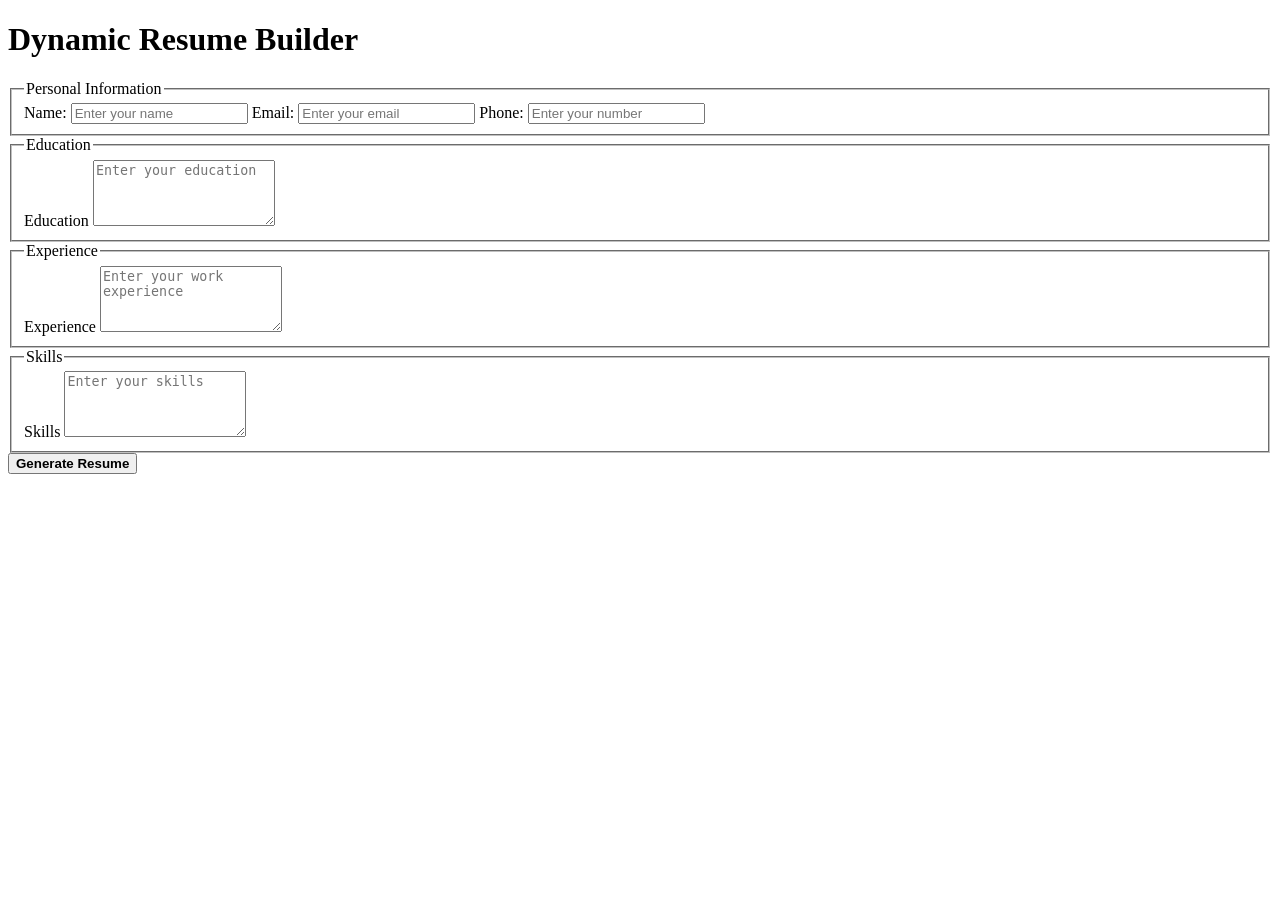
==== milestone 3/index.html @ 79bf2189 "Add files via upload" ====
<!DOCTYPE html>
<html lang="en">
<head>
    <meta charset="UTF-8">
    <meta name="viewport" content="width=device-width, initial-scale=1.0">
    <title>Dynamic Resume Builder</title>
</head>
<body>
    <h1>Dynamic Resume Builder</h1>
    <form id="resume-form">
        <fieldset>
            <legend>Personal Information</legend>
            <label for="name">Name:</label>
            <input type="text" id="name" placeholder="Enter your name" required>

            <label for="email">Email:</label>
            <input type="email" id="email" placeholder="Enter your email" required>

            <label for="phone">Phone:</label>
            <input type="tel" id="phone" placeholder="Enter your number" required>
        </fieldset>

        <fieldset>
            <legend>Education</legend>
            <label for="education">Education</label>
            <textarea id="education" placeholder="Enter your education" rows="4" required></textarea>
        </fieldset>

        <fieldset>
            <legend>Experience</legend>
            <label for="experience">Experience</label>
            <textarea id="experience" placeholder="Enter your work experience" rows="4" required></textarea>
        </fieldset>

        <fieldset>
            <legend>Skills</legend>
            <label for="skills">Skills</label>
            <textarea id="skills" placeholder="Enter your skills" rows="4" required></textarea>
        </fieldset>

        <button type="submit"><b>Generate Resume</b></button>
    </form>

    <br>
    <!-- Dynamic Resume -->
     
    <div id="resume-display">
        <!-- Resume will be generated below -->
    </div>

    <script src="script.js"></script>

</body>
</html>
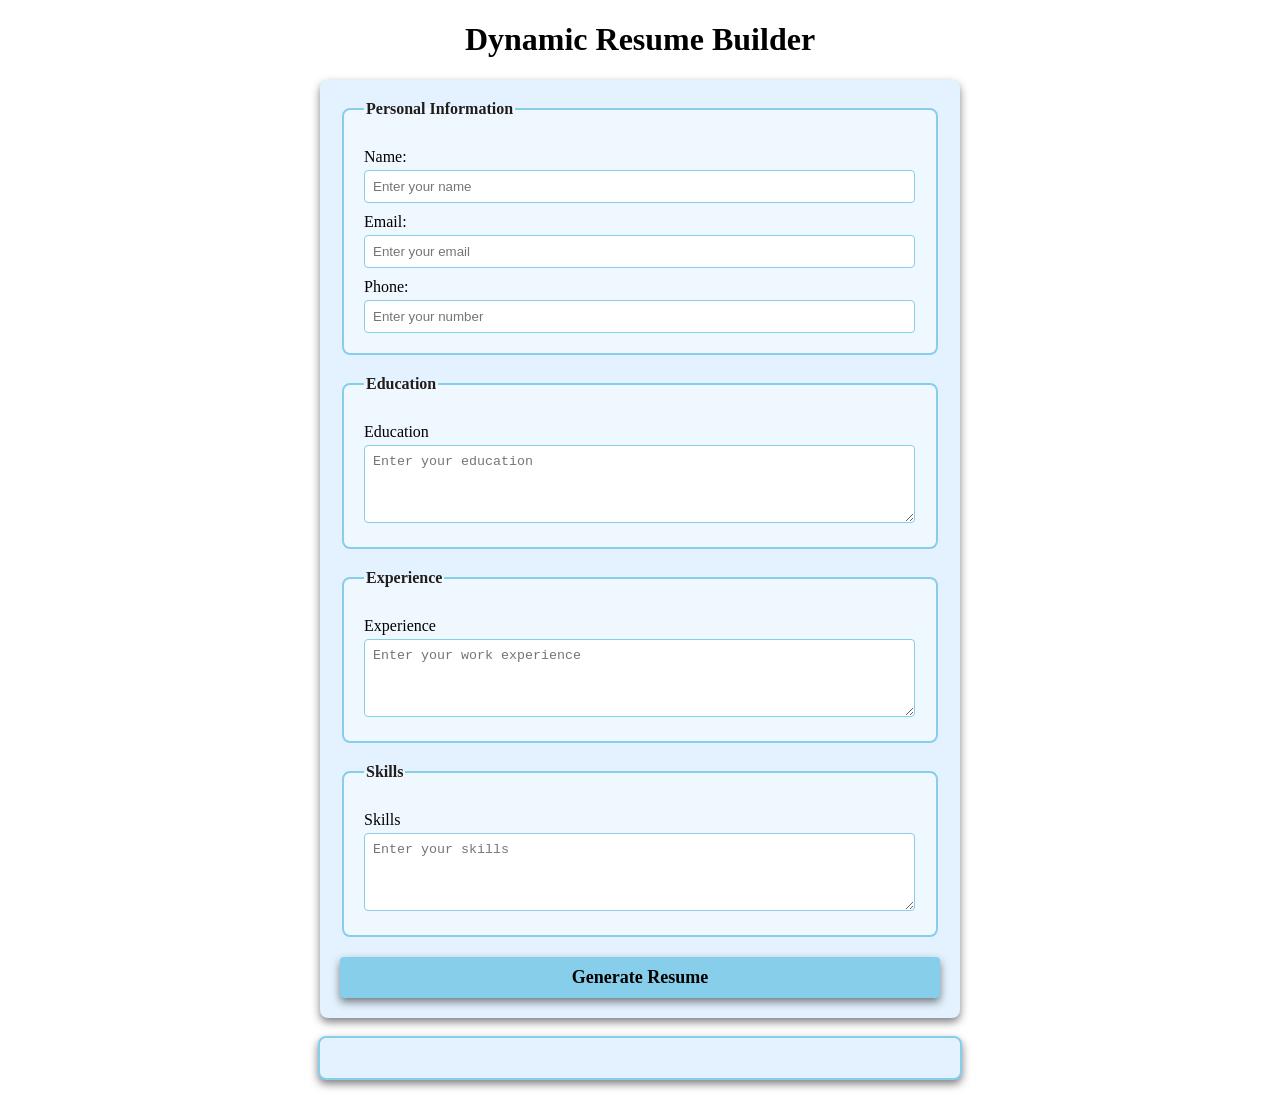
==== commit 2a94ffc4: "Update index.html" ====
--- a/milestone 3/index.html
+++ b/milestone 3/index.html
@@ -4,6 +4,7 @@
     <meta charset="UTF-8">
     <meta name="viewport" content="width=device-width, initial-scale=1.0">
     <title>Dynamic Resume Builder</title>
+    <link rel="stylesheet" href="style.css">
 </head>
 <body>
     <h1>Dynamic Resume Builder</h1>
--- a/milestone 3/style.css
+++ b/milestone 3/style.css
@@ -0,0 +1,85 @@
+/* Styling form and resume sections */
+
+body {
+    font-family: 'Times New Roman', Times, serif;
+    margin: 20px;
+    padding: 0;
+    background-color: white;
+}
+
+form {
+    margin: auto;
+    background-color: rgb(228, 242, 255);
+    border-radius: 8px;
+    box-shadow: 0 4px 8px rgba(0, 0, 0, 0.5);
+    padding: 20px;
+    max-width: 600px;
+}
+
+h1 {
+    text-align: center;
+    color: black;
+}
+
+fieldset {
+    border: 2px solid skyblue;
+    border-radius: 8px;
+    padding: 20px;
+    margin-bottom: 20px;
+    background-color: aliceblue;
+}
+
+legend {
+    font-weight: bold;
+    text-align: left;
+    color: rgb(34, 29, 29);
+}
+
+label {
+    display: block;
+    margin-top: 10px;
+    color: black;
+
+}
+
+input,textarea {
+    margin-top: 4px;
+    padding: 8px;
+    width: calc(100% - 1px);
+    border: 1px solid skyblue;
+    border-radius: 4px;
+    box-sizing: border-box;
+}
+
+button {
+    display: block;
+    width: 100%;
+    background-color: skyblue;
+    color: black;
+    border: none;
+    border-radius: 4px;
+    box-shadow: 0 4px 8px rgba(0, 0, 0, 0.5);
+    margin-top: 10px;
+    font-size: 18px;
+    font-family: 'Times New Roman', Times, serif;
+    padding: 10px;
+    cursor: pointer;
+}
+
+button :hover {
+    color: blue;
+}
+
+#resume-display {
+    max-width: 600px;
+    margin: auto;
+    padding: 20px;
+    border: 2px solid skyblue;
+    border-radius: 8px;
+    background-color: rgb(228, 242, 255);
+    box-shadow: 0 4px 8px rgba(0, 0, 0, 0.5);
+}
+
+#resume-display h2 {
+    color: black;
+}
